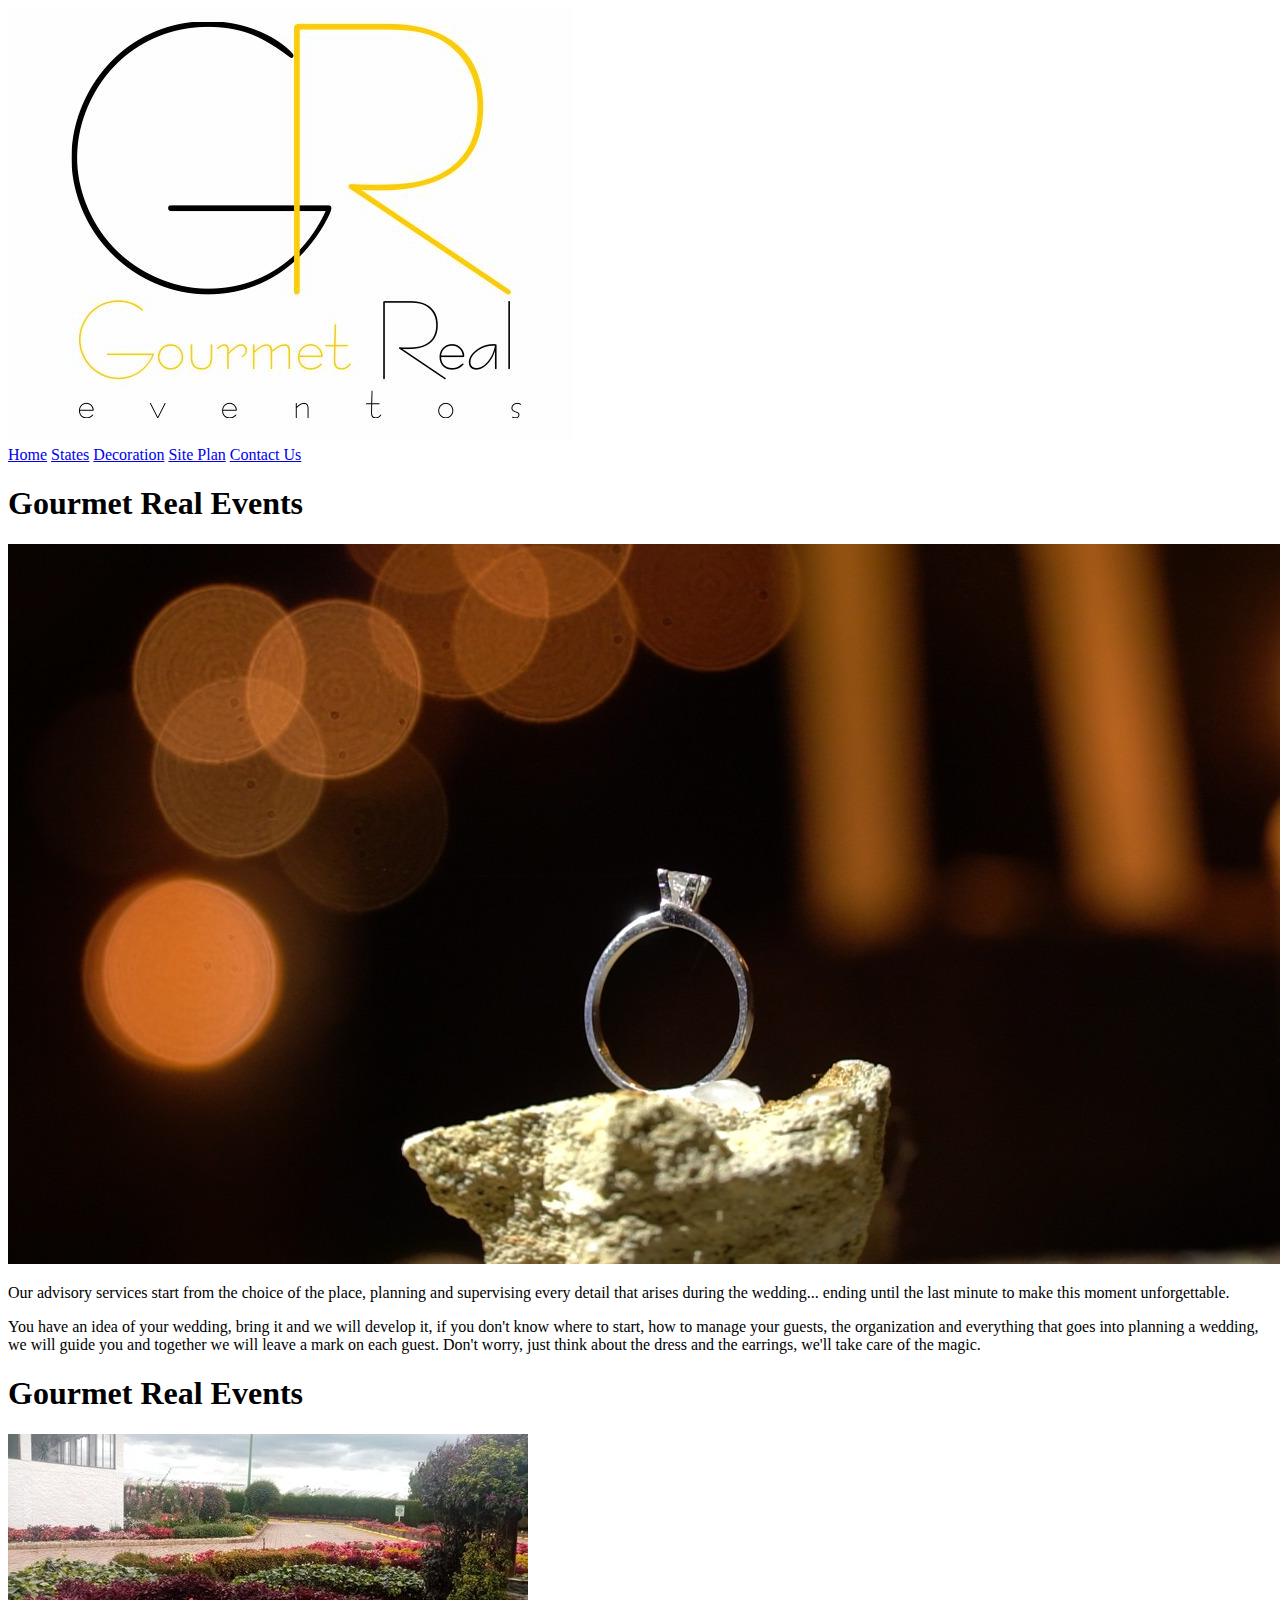
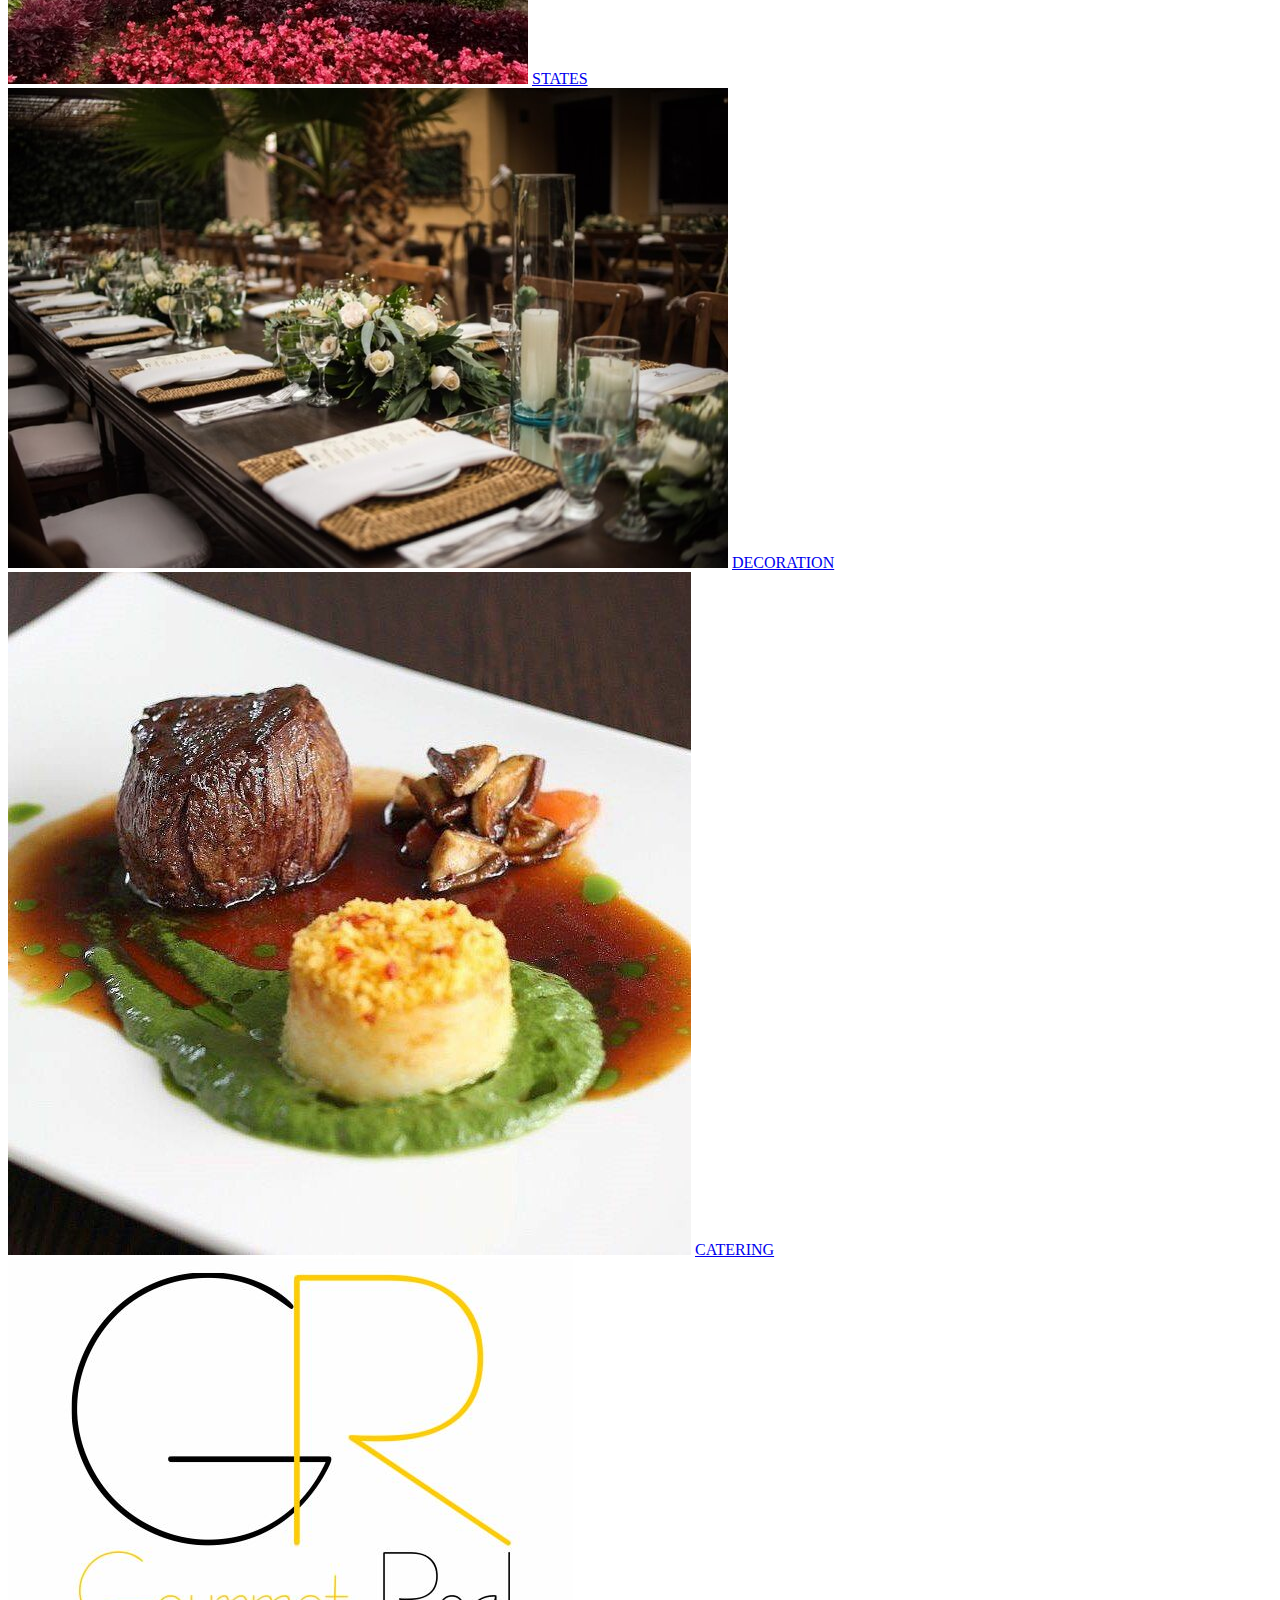
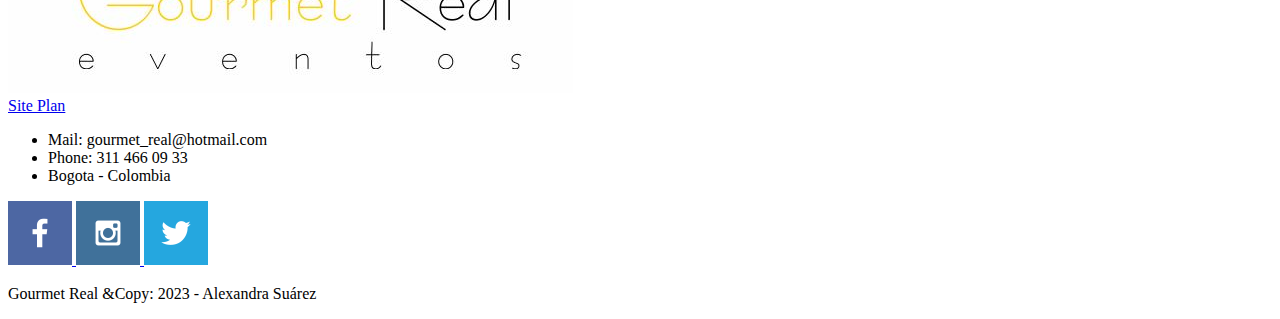
==== index.html @ 7ba5ab90 "update" ====
<!DOCTYPE html>
<html lang="en">
<head>
    <meta charset="UTF-8">
    <meta name="viewport" content="width=device-width, initial-scale=1.0">
    <title>Home Gourmet Real</title>
    <link href="https://fonts.googleapis.com/css2?family=Courgette&family=Dancing+Script&family=Montserrat+Alternates:wght@300&display=swap" rel="stylesheet">
    <link rel="stylesheet" href="styles/style.css">

</head>
<body>
    <header>
        <a class="logo" href="index.html">
            <img class="logo" src= "images/logo.JPG" alt="Logo Gourmet">
        </a>
        <nav>
            <a href="index.html">Home</a>
            <a href="states.html">States</a>
            <a href="decoration.html">Decoration</a>
            <a href="site.plan.html">Site Plan</a>
            <a href="contactus.html" target="blank">Contact Us</a>
        </nav>
    </header>

    <div>
        <div id="first">
            <div id="box">
                <h1>
                    Gourmet Real Events
                </h1>
                <img id="first-img" src="images/Compromiso.jpeg" alt="ring">
            </div>
                <div id="hero_msg">
                    <p>
                    Our advisory services start from the choice of the place, planning and supervising every 
                    detail that arises during the wedding... ending until the last minute to make this moment 
                    unforgettable.
                    </p>
                  
                  <p>
                    You have an idea of ​​your wedding, bring it and we will develop it, if you don't know where 
                    to start, how to manage your guests, the organization and everything that goes into planning 
                    a wedding, we will guide you and together we will leave a mark on each guest.
                    
                    Don't worry, just think about the dress and the earrings, we'll take care of the magic.
                  </p>
                
                </div>
        </div>

    </div>
    
    <main class="Home-grid">
        <h1>
            Gourmet Real Events
        </h1>
        <div class="states">
            <img class="card-imagen" src="images/AMEVEA.jpg" alt="Amevea">
            <a class= "STATES" href="STATES.html" >STATES</a>
        </div>
    
        <div class="decoration">
            <img class="card-imagen" src="images/decoracion-rustica.jpg" alt="table decoration">
            <a class= "DECORATION" href="DECORATION.html" >DECORATION</a>
        </div>
        
        <div class="Catering">
            <img class="card-imagen" src="images/menu_gourmet.jpg" alt="table decoration">
            <a class= "CATERING" href="CATERING.html"  >CATERING</a>
        </div>
    
    </main>
    <footer>
        <a class="logo" href="index.html">
            <img class="logo" src= "images/logo.JPG" alt="Logo Gourmet">
        </a>
        <div>
            <a href="site.plan.html">Site Plan</a>
        </div>
        <ul>
            <li>Mail: gourmet_real@hotmail.com</li>
            <li>Phone: 311 466 09 33</li>
            <li>Bogota - Colombia</li>
        </ul>
        <div class="Social">
            <a href="https://facebook.com" target="blank">
                <img src ="images/facebook.png" alt="Facebook icon">
            </a>
            <a href="https://instagram.com" target="blank">
                <img src ="images/instagram.png" alt="instagram icon">
            </a>
            <a href="https://twitter.com" target="blank">
                <img src="images/twitter.png" alt = "twitter icon">
            </a>
            <p>Gourmet Real &Copy: 2023 - Alexandra Suárez</p>
        </div>

    </footer>

    
      
</body>
</html>
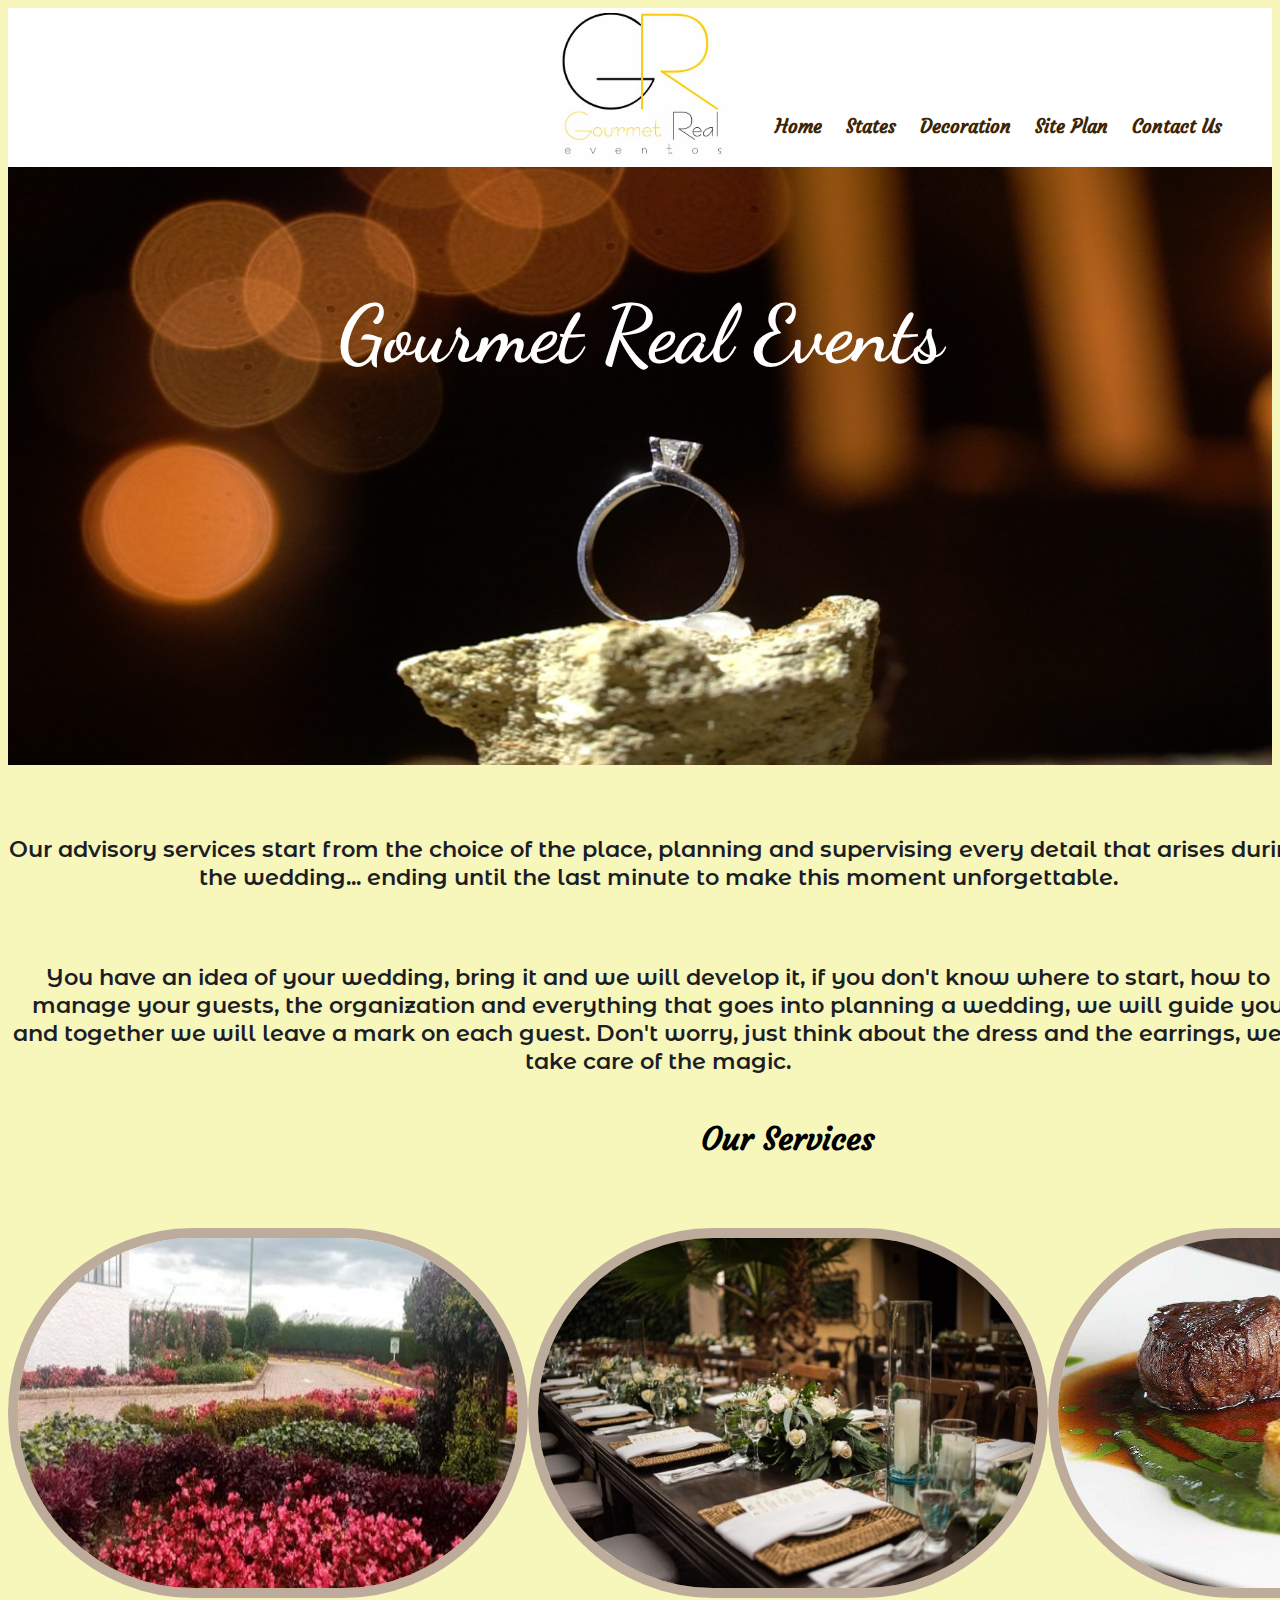
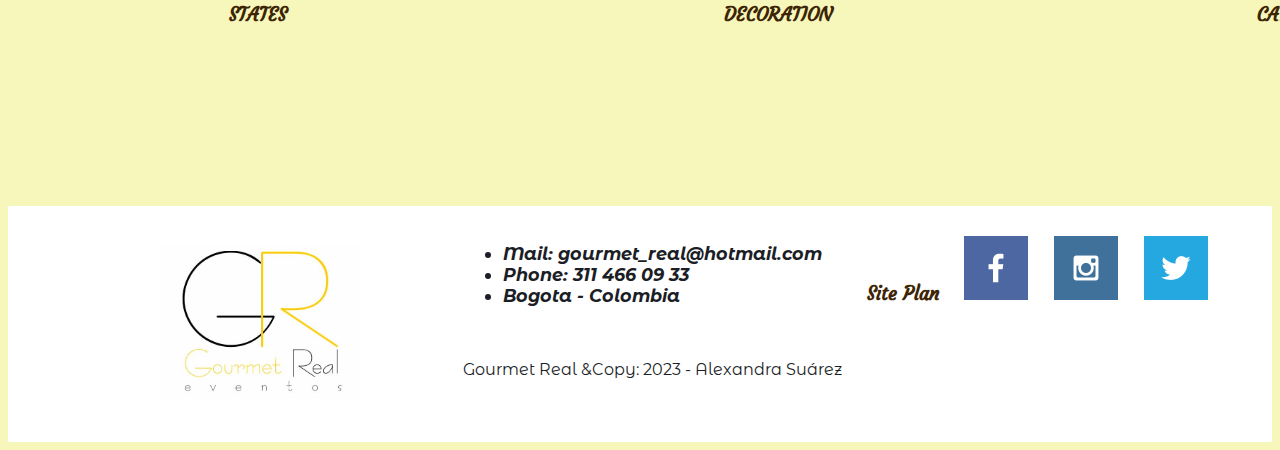
==== commit ff6e0ed7: "css home page" ====
--- a/index.html
+++ b/index.html
@@ -36,14 +36,14 @@
                     detail that arises during the wedding... ending until the last minute to make this moment 
                     unforgettable.
                     </p>
-                  
-                  <p>
+                    <br> 
+                    <p>
                     You have an idea of ​​your wedding, bring it and we will develop it, if you don't know where 
                     to start, how to manage your guests, the organization and everything that goes into planning 
                     a wedding, we will guide you and together we will leave a mark on each guest.
                     
                     Don't worry, just think about the dress and the earrings, we'll take care of the magic.
-                  </p>
+                    </p>
                 
                 </div>
         </div>
@@ -52,21 +52,21 @@
     
     <main class="Home-grid">
         <h1>
-            Gourmet Real Events
+           Our Services
         </h1>
         <div class="states">
             <img class="card-imagen" src="images/AMEVEA.jpg" alt="Amevea">
-            <a class= "STATES" href="STATES.html" >STATES</a>
+            <a class= "link" href="STATES.html" >STATES</a>
         </div>
     
         <div class="decoration">
             <img class="card-imagen" src="images/decoracion-rustica.jpg" alt="table decoration">
-            <a class= "DECORATION" href="DECORATION.html" >DECORATION</a>
+            <a class= "link" href="DECORATION.html" >DECORATION</a>
         </div>
         
         <div class="Catering">
-            <img class="card-imagen" src="images/menu_gourmet.jpg" alt="table decoration">
-            <a class= "CATERING" href="CATERING.html"  >CATERING</a>
+            <img class="card-imagen" src="images/menu_gourmet.jpg" alt="catering">
+            <a class= "link" href="CATERING.html"  >CATERING</a>
         </div>
     
     </main>
@@ -74,15 +74,15 @@
         <a class="logo" href="index.html">
             <img class="logo" src= "images/logo.JPG" alt="Logo Gourmet">
         </a>
-        <div>
+        <div class="data">
+            <ul>
+                <li>Mail: gourmet_real@hotmail.com</li>
+                <li>Phone: 311 466 09 33</li>
+                <li>Bogota - Colombia</li>
+            </ul>
+        </div>
+        <div class="Social">
             <a href="site.plan.html">Site Plan</a>
-        </div>
-        <ul>
-            <li>Mail: gourmet_real@hotmail.com</li>
-            <li>Phone: 311 466 09 33</li>
-            <li>Bogota - Colombia</li>
-        </ul>
-        <div class="Social">
             <a href="https://facebook.com" target="blank">
                 <img src ="images/facebook.png" alt="Facebook icon">
             </a>
@@ -92,6 +92,8 @@
             <a href="https://twitter.com" target="blank">
                 <img src="images/twitter.png" alt = "twitter icon">
             </a>
+        </div>
+        <div class="copy">
             <p>Gourmet Real &Copy: 2023 - Alexandra Suárez</p>
         </div>
 
--- a/styles/style.css
+++ b/styles/style.css
@@ -0,0 +1,173 @@
+@import url('https://fonts.googleapis.com/css2?family=Courgette&family=Dancing+Script&family=Montserrat+Alternates:wght@300&display=swap" rel="stylesheet');
+
+
+
+body{
+    background-color: rgb(247, 247, 188);
+}
+
+header{
+    display: grid;
+    grid-template-columns: 1fr 210px 1fr;
+    grid-template-rows: 1fr 1fr 1fr;
+    background-color: white;
+    
+    
+}
+header :hover{
+    background-color: #bdac9c;
+    color: #dddad6;
+    font-weight: lighter;
+}
+
+.logo{
+    width: 200px;
+    grid-column: 2;
+    grid-row: 1/4;
+    margin: 0 auto;
+}
+nav{
+    grid-column: 3/4;
+    grid-row: 3/4;
+    text-align: center;
+    
+    
+}
+
+a{
+    grid-column: 3;
+    margin-inline-end: 20px;
+    text-decoration: none;
+    font-size: 1.2em;
+    font-weight: bold;
+    font-family: "Courgette";
+    color: #3d2504;
+    
+
+}
+#box{
+    display: grid;
+    grid-template-columns: 1fr;
+    grid-template-rows: 20% 50px 1fr;
+    
+}
+
+#first-img {
+    width: 100%;
+    height: 598px;
+    grid-column: 1/1;
+    grid-row: 1/4;
+}
+
+#box h1 {
+    font-family: "dancing script";
+    font-size: 5em;
+    color: white;
+    margin: 0 auto;
+    grid-column: 1/1;
+    grid-row: 2/3;
+    z-index: 1;
+}
+
+#hero_msg{
+    width: 1300px;
+    margin: 0 auto;
+    text-align: center;
+    margin-top: 70px;
+    font-size: 1.4em;
+   
+    font-family: "montserrat alternates";
+    font-weight: 600;
+    color: #1c1e26;
+}
+
+
+.Home-grid img{
+    width: 500px;
+    height: 350px;
+    border: 10px solid #bdac9c;
+    border-radius: 500px;
+    }
+
+.Home-grid{
+    display: grid;
+    grid-template-columns: 1fr 1fr 1fr;
+    grid-template-rows: 130px 1fr 180px;
+}
+h1 {
+    text-align: center;
+    font-family: "Courgette";
+    grid-column: 2/3;
+    grid-row: 1/2;
+
+}
+
+.states{
+    grid-column: 1/2;
+    grid-row: 2/3;
+    text-align: center;
+   
+
+}
+.decoration{
+    grid-column: 2/3;
+    grid-row: 2/3;
+    text-align: center;
+}
+.Catering{
+    grid-column: 3/4;
+    grid-row: 2/3;
+    text-align: center;
+}
+
+.link:hover {
+    background-color: #fdeb37;
+    padding: 40px;
+    font-size: 2em;
+    border-radius: 20px;
+    
+}
+
+footer{
+    display: grid;
+    grid-template-columns: 50px 1fr 1fr 1fr;
+    grid-template-rows: 1fr 1fr;
+    background-color: white;
+
+    
+
+}
+footer .logo{
+    grid-column: 2/3;
+    margin-top: 20px;
+}
+footer .data{
+    grid-column: 3/4;
+    margin-top: 20px;
+    
+    
+}
+.data{
+    color: #1c1e26;
+    font-family: "montserrat alternates";
+    font-style: oblique;
+    font-size: 1.1em;
+    font-weight: bold;
+    
+    
+}
+
+footer .Social{
+    grid-column: 4/5;
+    grid-row: 1/3;
+    margin-top: 30px;
+}
+
+footer .copy{
+    grid-column: 3/4;
+    grid-row: 2/3;
+    margin-top: 20px;
+    color: #1c1e26;
+    font-family: "montserrat alternates";
+
+}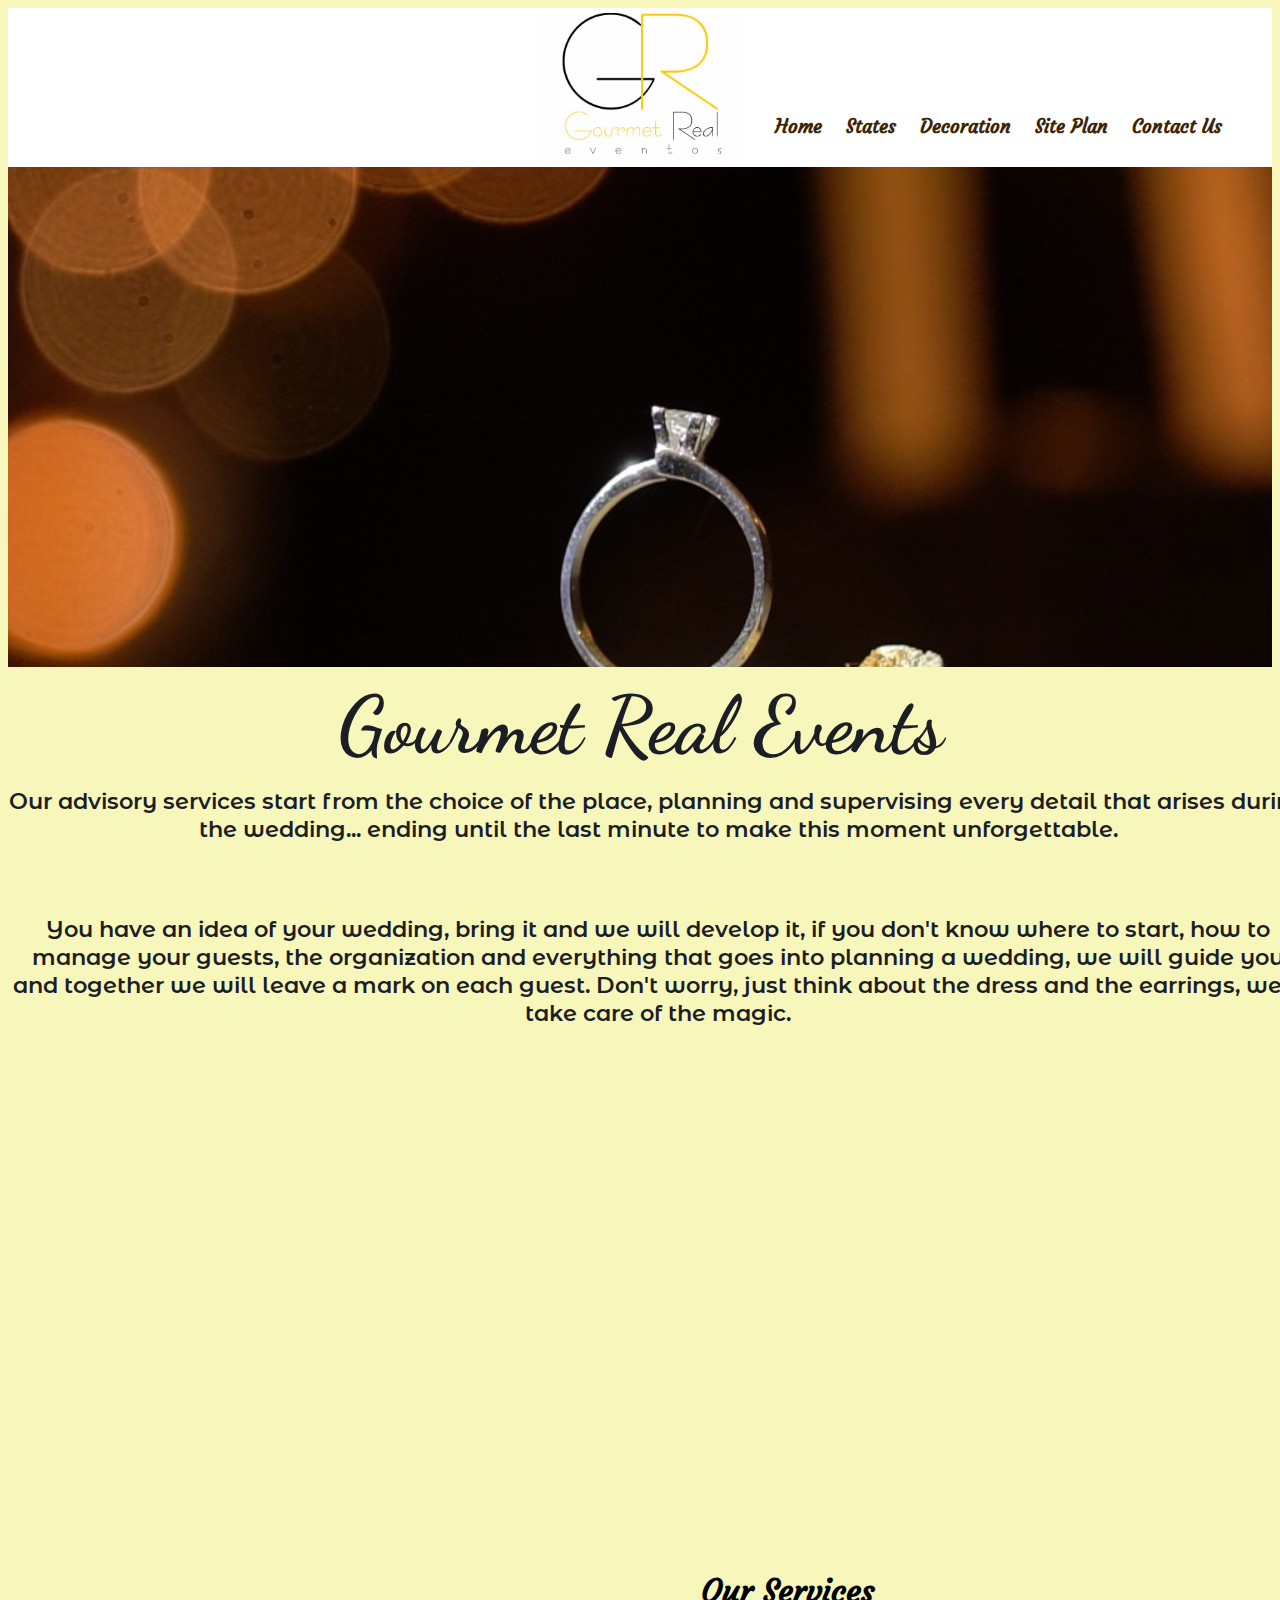
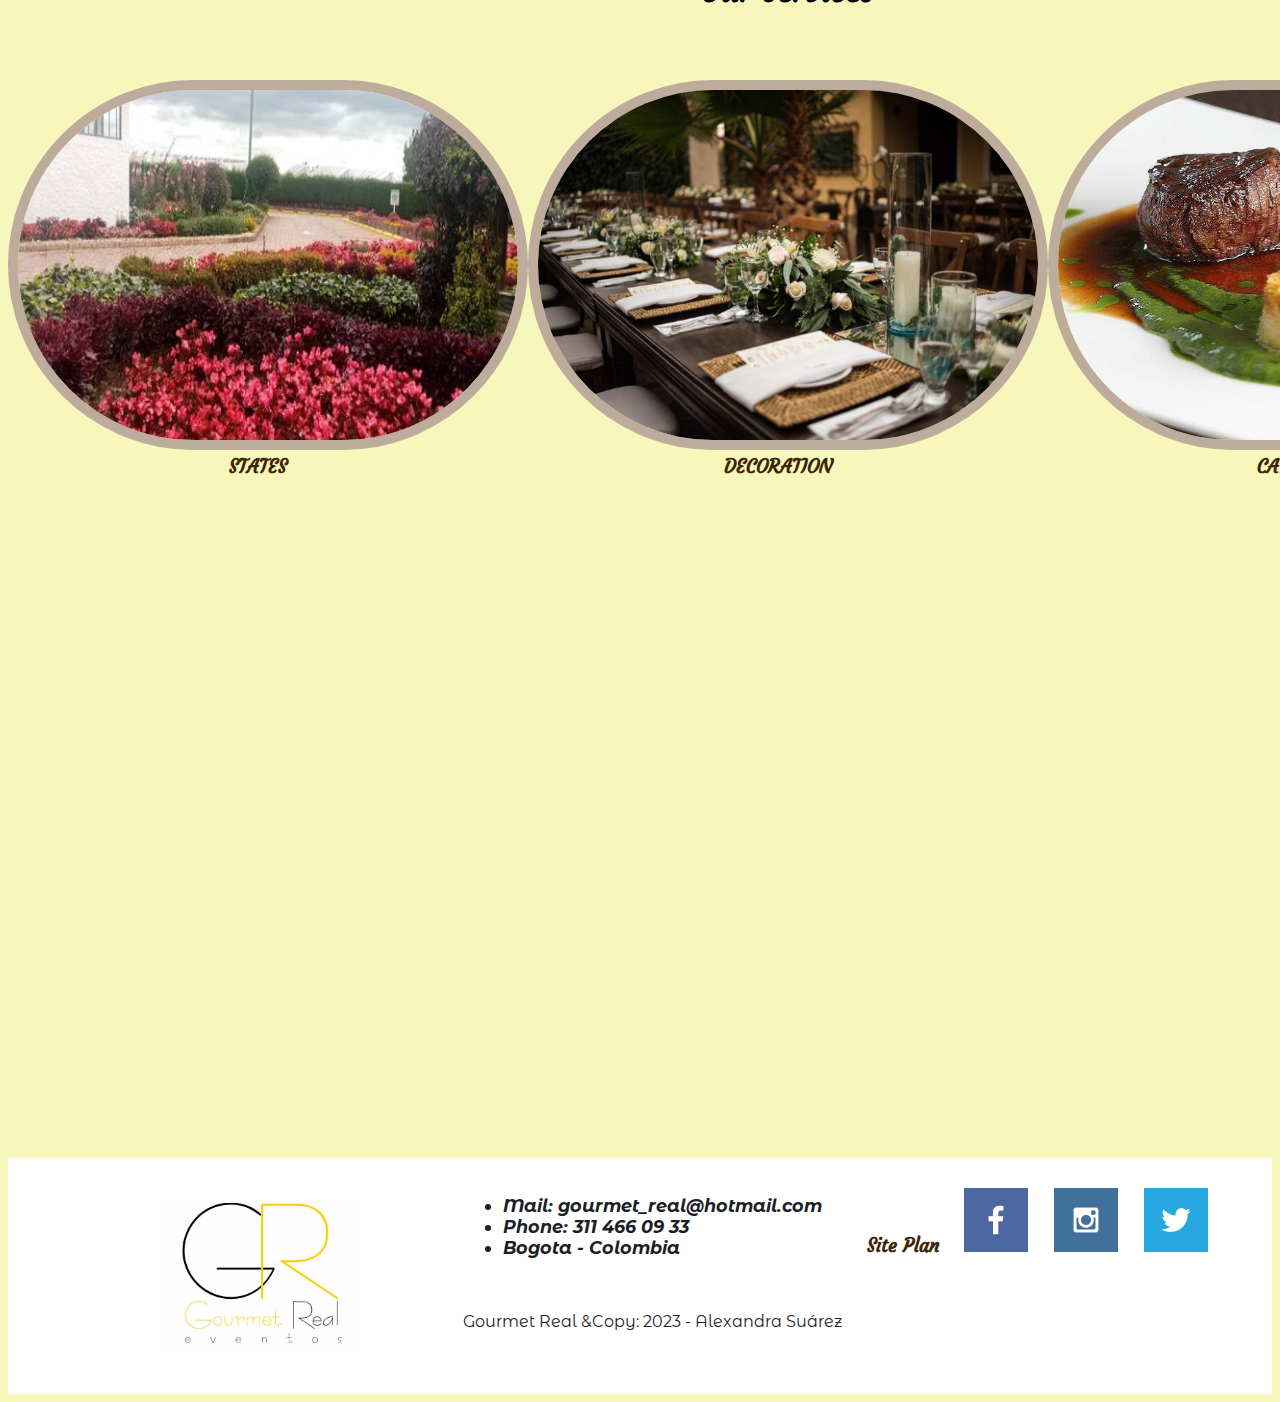
==== commit 27f894a4: "component" ====
--- a/index.html
+++ b/index.html
@@ -21,14 +21,15 @@
             <a href="contactus.html" target="blank">Contact Us</a>
         </nav>
     </header>
-
+    <div class="parallax"></div>
     <div>
+       
         <div id="first">
             <div id="box">
                 <h1>
                     Gourmet Real Events
                 </h1>
-                <img id="first-img" src="images/Compromiso.jpeg" alt="ring">
+                
             </div>
                 <div id="hero_msg">
                     <p>
@@ -47,9 +48,9 @@
                 
                 </div>
         </div>
-
+    
     </div>
-    
+    <div class="parallax2"></div>
     <main class="Home-grid">
         <h1>
            Our Services
@@ -70,6 +71,7 @@
         </div>
     
     </main>
+    <div class="parallax3"></div>
     <footer>
         <a class="logo" href="index.html">
             <img class="logo" src= "images/logo.JPG" alt="Logo Gourmet">
--- a/styles/style.css
+++ b/styles/style.css
@@ -1,8 +1,44 @@
 @import url('https://fonts.googleapis.com/css2?family=Courgette&family=Dancing+Script&family=Montserrat+Alternates:wght@300&display=swap" rel="stylesheet');
 
 
-
-body{
+.parallax {
+    /* The image used */
+    background-image:url(Compromiso.jpeg);
+        /* Set a specific height */
+    min-height: 500px; 
+  
+    /* Create the parallax scrolling effect */
+    background-attachment: fixed;
+    background-position: center;
+    background-repeat: no-repeat;
+    background-size: cover;
+    
+  }
+  .parallax2 {
+    /* The image used */
+    background-image:url(CAPILLA.jpeg);
+        /* Set a specific height */
+    min-height: 500px; 
+  
+    /* Create the parallax scrolling effect */
+    background-attachment: fixed;
+    background-position: center;
+    background-repeat: no-repeat;
+    background-size: cover;
+  }
+  .parallax3 {
+    /* The image used */
+    background-image:url(MESA.jpg);
+        /* Set a specific height */
+    min-height: 500px; 
+  
+    /* Create the parallax scrolling effect */
+    background-attachment: fixed;
+    background-position: center;
+    background-repeat: no-repeat;
+    background-size: cover;
+  }
+  body{
     background-color: rgb(247, 247, 188);
 }
 
@@ -62,7 +98,7 @@
 #box h1 {
     font-family: "dancing script";
     font-size: 5em;
-    color: white;
+    color: #1c1e26;
     margin: 0 auto;
     grid-column: 1/1;
     grid-row: 2/3;
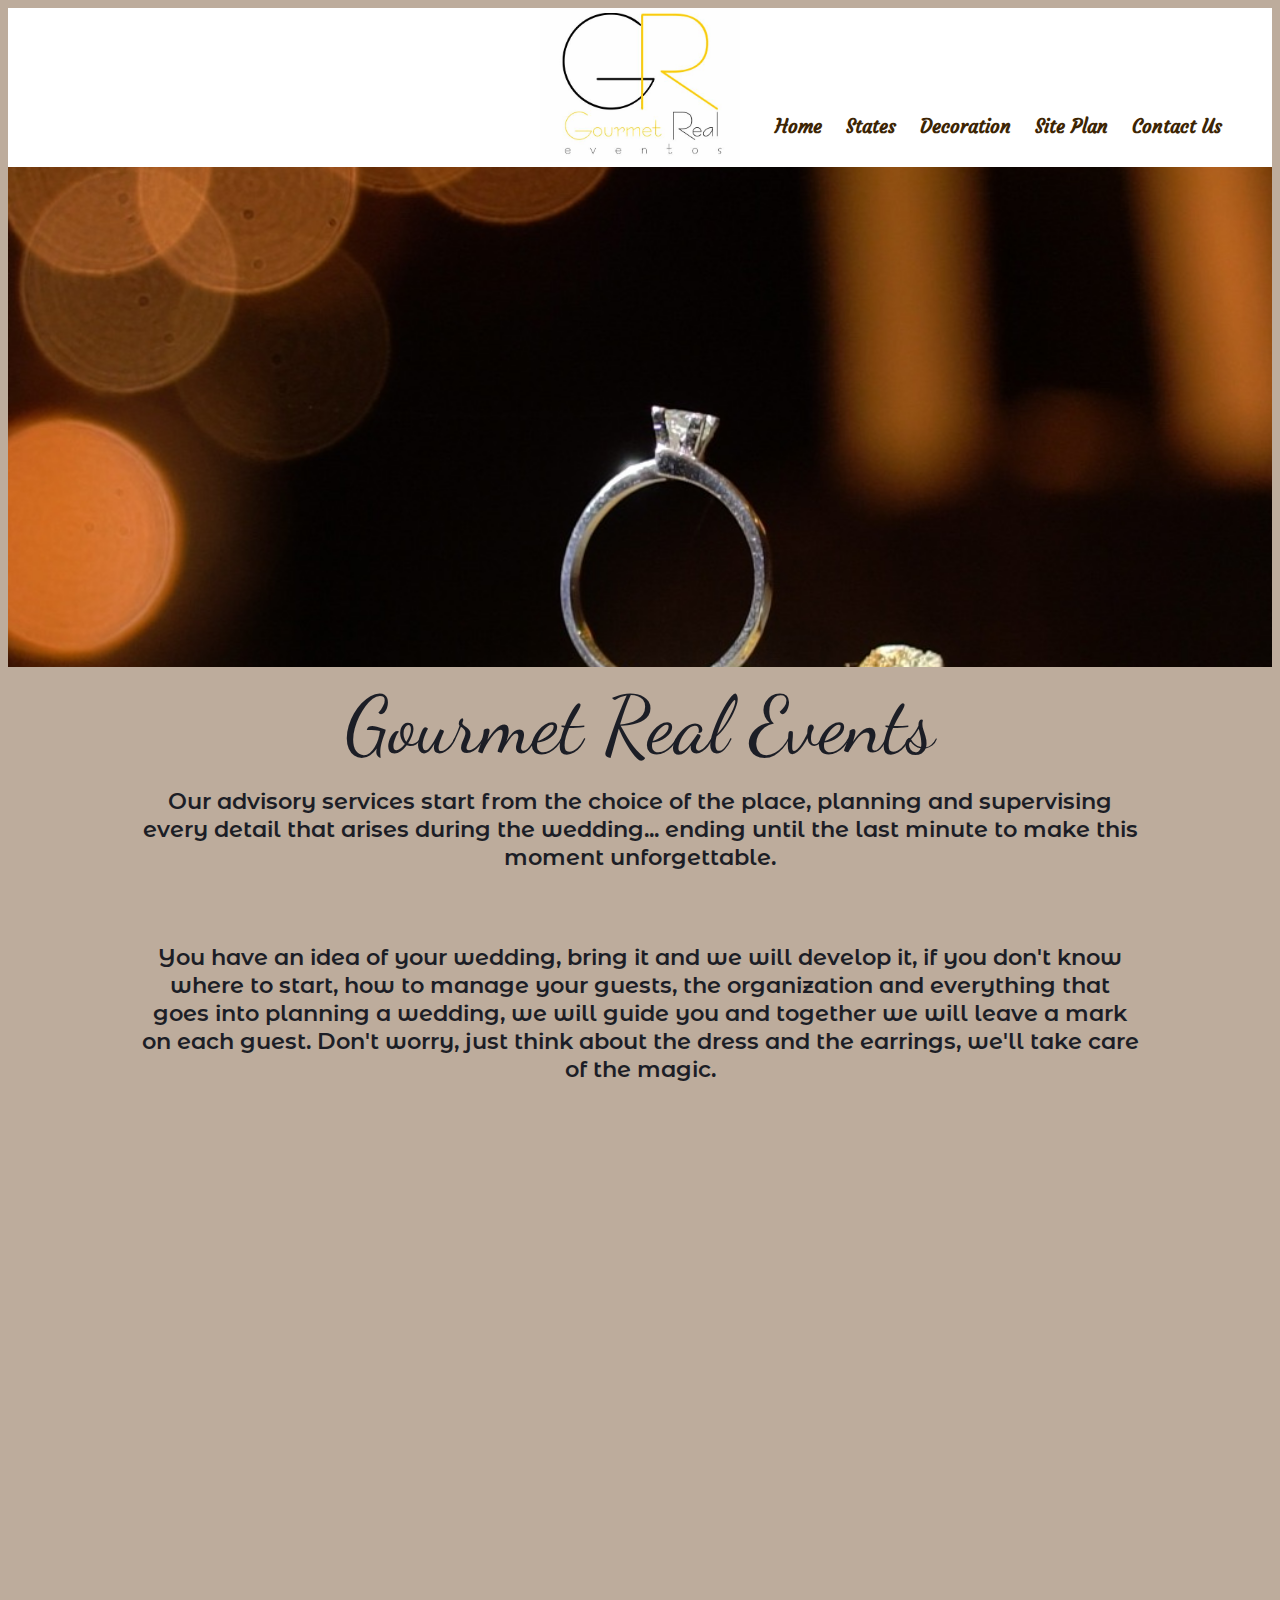
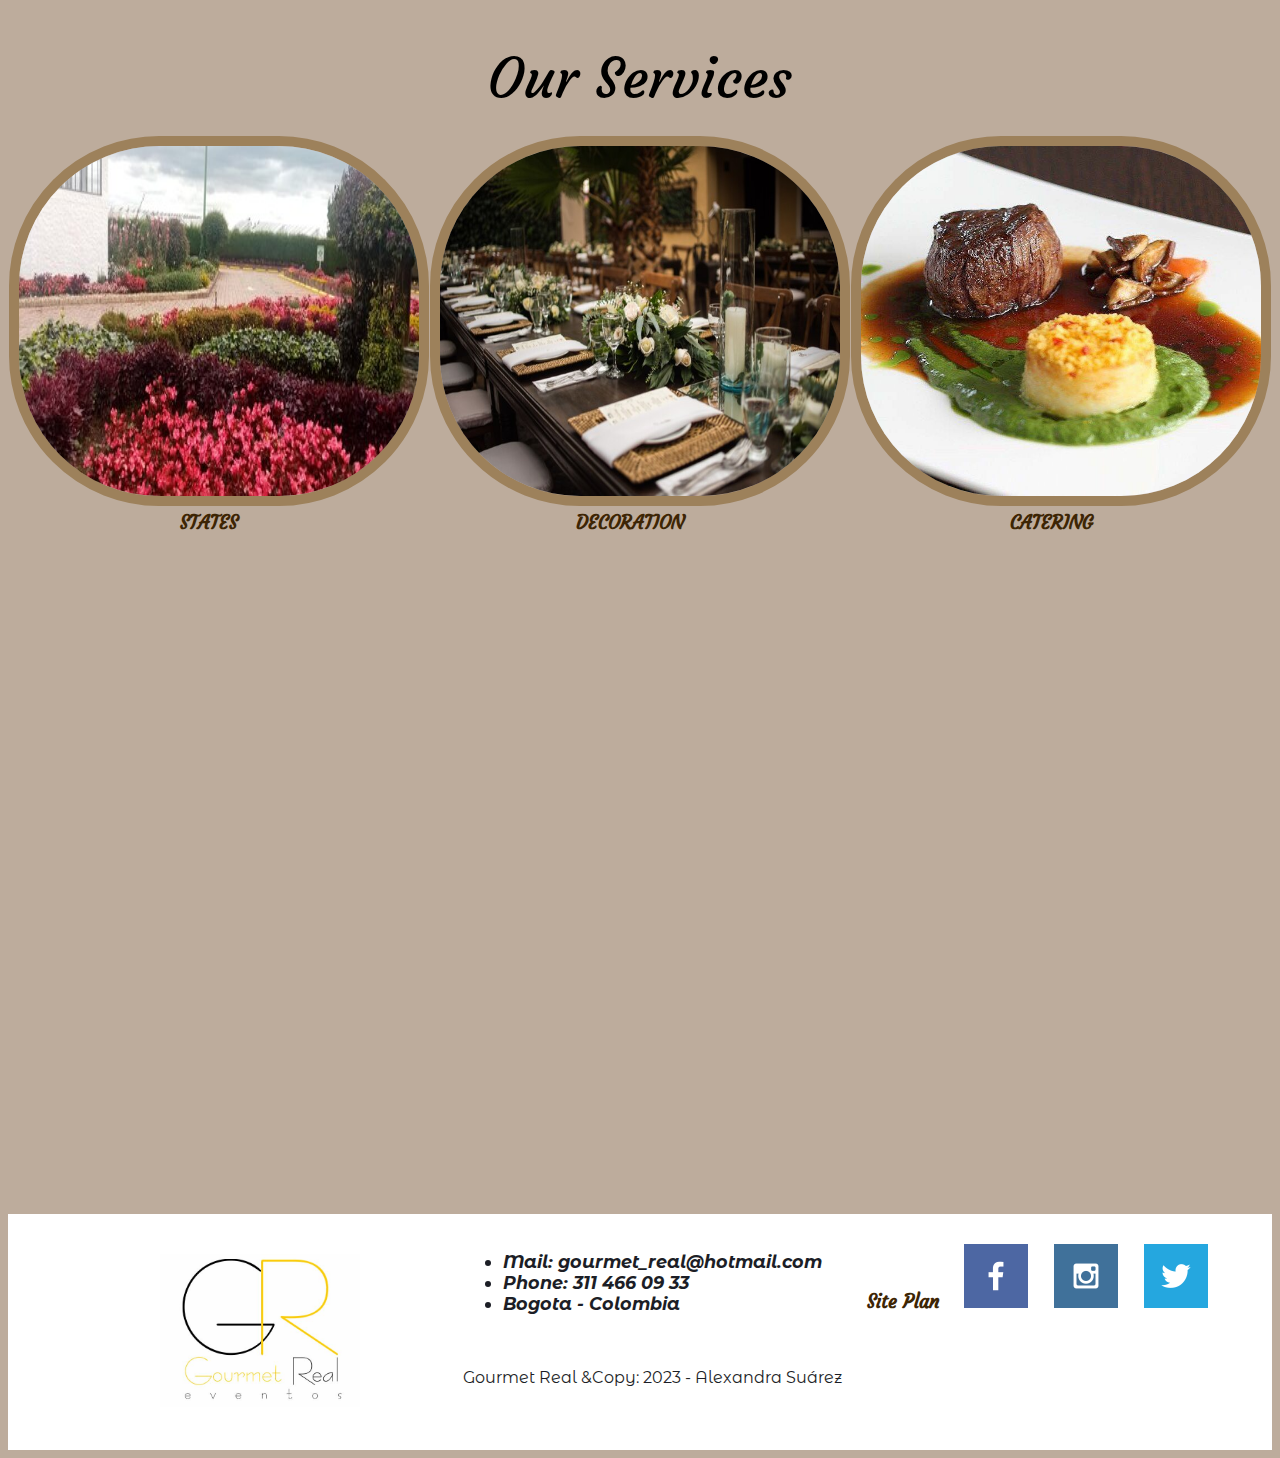
==== commit c96089a7: "decoration" ====
--- a/index.html
+++ b/index.html
@@ -4,9 +4,12 @@
     <meta charset="UTF-8">
     <meta name="viewport" content="width=device-width, initial-scale=1.0">
     <title>Home Gourmet Real</title>
+    
+    <link rel="preconnect" href="https://fonts.gstatic.com" crossorigin>
     <link href="https://fonts.googleapis.com/css2?family=Courgette&family=Dancing+Script&family=Montserrat+Alternates:wght@300&display=swap" rel="stylesheet">
     <link rel="stylesheet" href="styles/style.css">
 
+    
 </head>
 <body>
     <header>
--- a/styles/style.css
+++ b/styles/style.css
@@ -1,4 +1,4 @@
-@import url('https://fonts.googleapis.com/css2?family=Courgette&family=Dancing+Script&family=Montserrat+Alternates:wght@300&display=swap" rel="stylesheet');
+@import url('https://fonts.googleapis.com/css2?family=Courgette&family=Dancing+Script&family=Montserrat+Alternates:wght@300&display=swap');
 
 
 .parallax {
@@ -16,7 +16,7 @@
   }
   .parallax2 {
     /* The image used */
-    background-image:url(CAPILLA.jpeg);
+    background-image:url(CAPILLA.jpeg) ;
         /* Set a specific height */
     min-height: 500px; 
   
@@ -39,7 +39,7 @@
     background-size: cover;
   }
   body{
-    background-color: rgb(247, 247, 188);
+    background-color: #bdac9c;
 }
 
 header{
@@ -106,12 +106,11 @@
 }
 
 #hero_msg{
-    width: 1300px;
+    width: 1000px;
     margin: 0 auto;
     text-align: center;
     margin-top: 70px;
-    font-size: 1.4em;
-   
+    font-size: 1.4em;   
     font-family: "montserrat alternates";
     font-weight: 600;
     color: #1c1e26;
@@ -119,10 +118,10 @@
 
 
 .Home-grid img{
-    width: 500px;
+    width: 400px;
     height: 350px;
-    border: 10px solid #bdac9c;
-    border-radius: 500px;
+    border: 10px solid #9d815b;
+    border-radius: 150px;
     }
 
 .Home-grid{
@@ -133,6 +132,8 @@
 h1 {
     text-align: center;
     font-family: "Courgette";
+    font-weight: lighter;
+    font-size: 3.5em;
     grid-column: 2/3;
     grid-row: 1/2;
 
@@ -163,15 +164,11 @@
     border-radius: 20px;
     
 }
-
 footer{
     display: grid;
     grid-template-columns: 50px 1fr 1fr 1fr;
     grid-template-rows: 1fr 1fr;
     background-color: white;
-
-    
-
 }
 footer .logo{
     grid-column: 2/3;
@@ -180,8 +177,6 @@
 footer .data{
     grid-column: 3/4;
     margin-top: 20px;
-    
-    
 }
 .data{
     color: #1c1e26;
@@ -206,4 +201,174 @@
     color: #1c1e26;
     font-family: "montserrat alternates";
 
-}+}
+
+
+.container{
+    position: relative;
+}
+.text-block {
+    position: absolute;
+    left: 15px;
+    top: 700px;
+    right: 350px;
+    background-color: rgba(0, 0, 0, 0.459);
+    color: white;
+    padding-left: 20px;
+    padding-right: 20px;
+  }
+
+  .text-block p{
+    text-align: center;    
+    font-size: 1.4em;   
+    font-family: "montserrat alternates";
+    font-weight: lighter;
+  }
+
+  .states-grid{
+    display: grid;
+    grid-template-columns: 1fr 1fr;
+    grid-template-rows: 1fr 1fr 1fr;
+  }
+
+  .amevea img{
+    grid-column: 1/2;
+    grid-row: 1/2;
+  }
+  .amev{
+    grid-column: 2/3;
+    grid-row: 1/2;
+    text-align: center;
+    padding: 40px;
+  }
+  .remanso img{
+    grid-column: 2/3;
+    grid-row: 2/3;
+  }
+
+  .states-grid p {
+    font-family: "Courgette";
+    color: #1c1e26;
+    font-size: 1.6em;
+    
+  }
+
+  .states-grid h2 {
+    font-family: "dancing script";
+    color: white;
+    font-size: 3.5em;
+    font-weight: 100;
+    
+  }
+  .reman{
+    margin-top: -10px;
+    grid-column: 1/2;
+    grid-row: 2/3;
+    text-align: center;
+    padding: 40px;
+    
+  }
+
+  .nogales{
+    grid-column: 1/2;
+    grid-row: 3/4;
+  }
+  .nogal{
+    margin-top: -50px;
+    grid-column: 2/3;
+    grid-row: 3/4;
+    text-align: center;
+    padding: 40px;
+  }
+  
+.card-image{
+    
+    width: 90%;
+    box-shadow: 2px 2px 2px 4px rgba(255, 255, 255, 0.842);
+    animation-name: initial;
+    animation-duration: 10s;
+    animation-direction: normal;
+}
+
+
+
+#first{
+    width: 100%;
+    min-height: auto;
+
+}
+.deco-grid{
+    display: grid;
+    grid-template-columns: 1fr 1fr;
+    grid-template-rows: 200px 550px 200px 1fr 300px;
+}
+
+h2{
+    font-family: "dancing script";
+    font-size: 4em;
+    font-weight: lighter;
+    text-align: center;
+    color: white;
+    grid-column: 1/3;
+    
+    
+}
+.campestre img{
+    grid-column: 1/2;
+    grid-row: 2/3;
+    height: 480px;
+    margin-left: 100px;
+    border-radius: 25px;
+}
+
+.rustica img{
+    grid-column: 2/3;
+    grid-row: 2/3;
+    margin-right: 25px;
+    border-radius: 25px;
+}
+
+.text1{
+    grid-column: 1/3;
+    grid-row: 3/4;
+    text-align: center;
+    margin-left: 150px;
+    margin-right: 150px;
+    font-family: "montserrat alternates";
+    font-size: 1.5em;
+    color: #1c1e26;
+    font-weight: 600;
+
+}
+.dorado img{
+    grid-column: 1/2;
+    grid-row: 4/5;
+    height: 800px;
+    margin-left: 100px;
+    border-radius: 25px;
+}
+
+.cake img{
+    grid-column: 2/3;
+    grid-row: 4/5;
+    height: 800px;
+    margin-left: 100px;
+    border-radius: 25px;
+}
+
+.text2{
+    grid-column: 1/3;
+    grid-row: 5/6;
+    text-align: center;
+    margin-left: 150px;
+    margin-right: 150px;
+    margin-top: 100px;
+    
+    font-family: "montserrat alternates";
+    font-size: 1.5em;
+    color: #1c1e26;
+    font-weight: 600;
+
+}
+
+
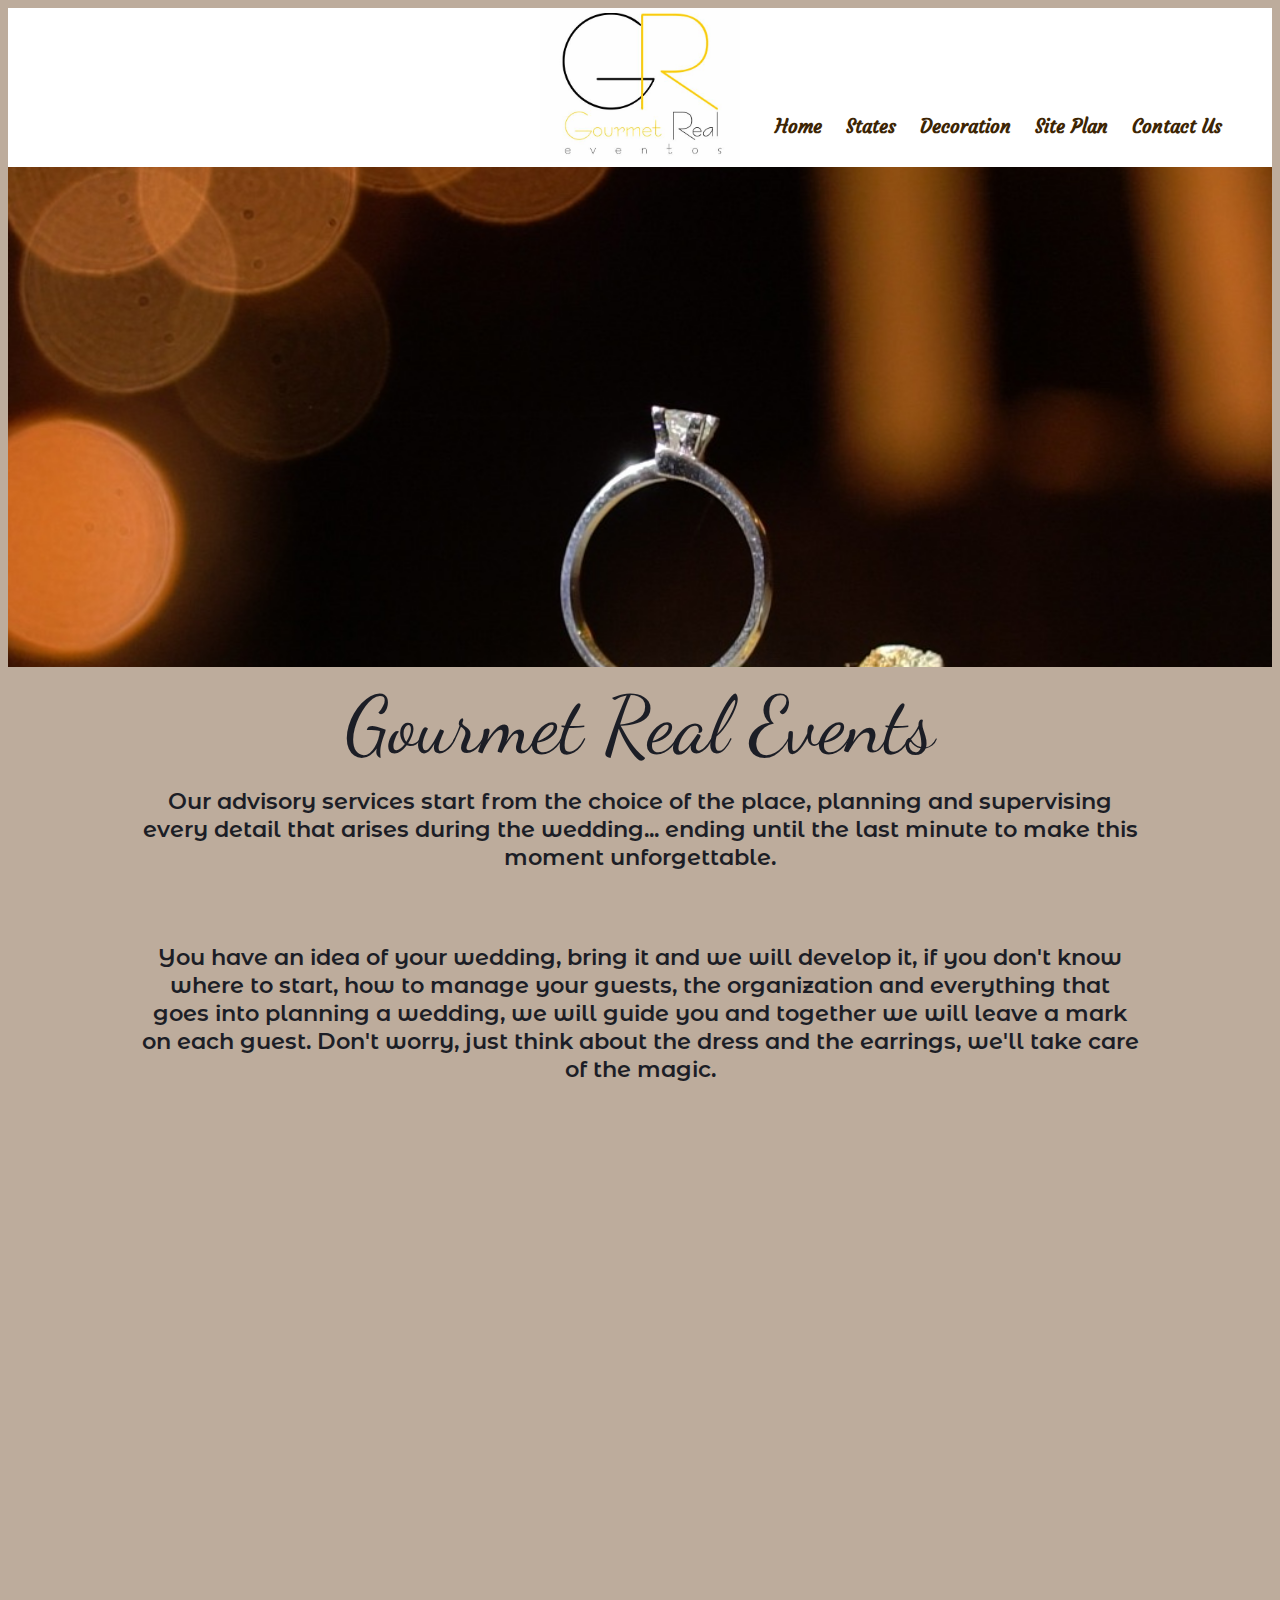
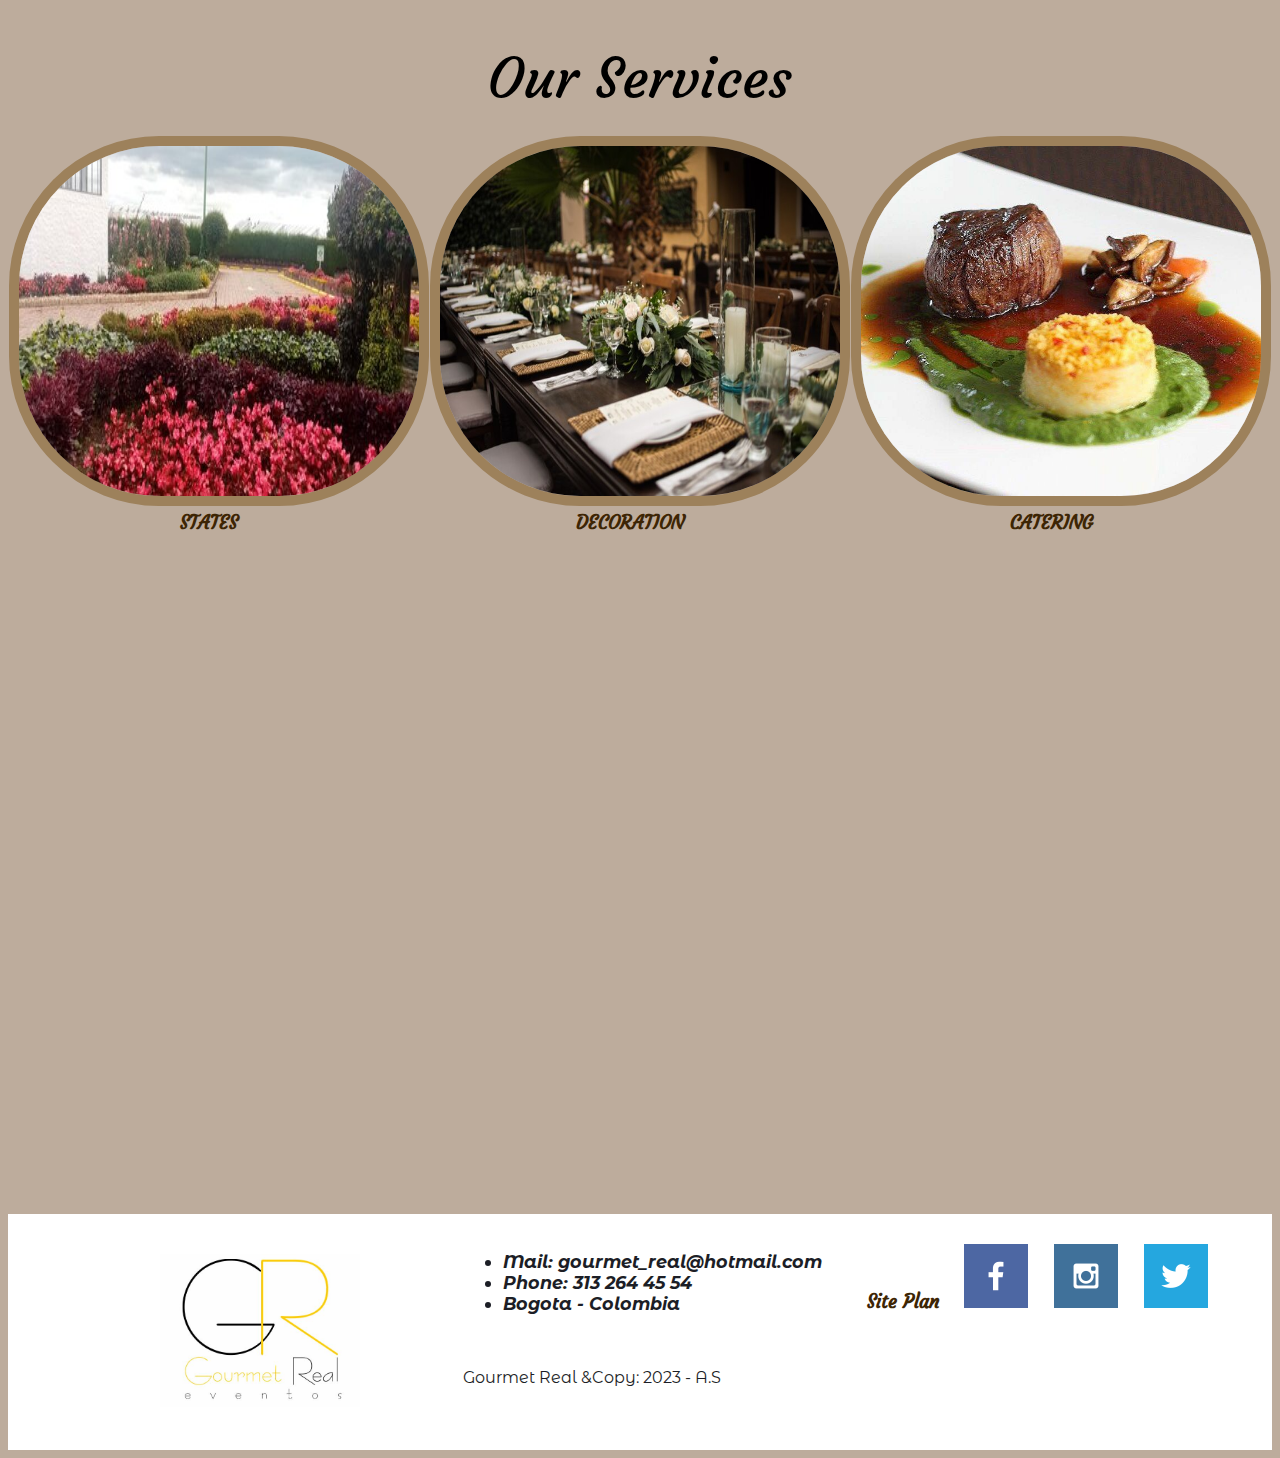
==== commit bd87be63: "Update index.html" ====
--- a/index.html
+++ b/index.html
@@ -82,7 +82,7 @@
         <div class="data">
             <ul>
                 <li>Mail: gourmet_real@hotmail.com</li>
-                <li>Phone: 311 466 09 33</li>
+                <li>Phone: 313 264 45 54</li>
                 <li>Bogota - Colombia</li>
             </ul>
         </div>
@@ -99,7 +99,7 @@
             </a>
         </div>
         <div class="copy">
-            <p>Gourmet Real &Copy: 2023 - Alexandra Suárez</p>
+            <p>Gourmet Real &Copy: 2023 - A.S</p>
         </div>
 
     </footer>
@@ -107,4 +107,4 @@
     
       
 </body>
-</html>+</html>
--- a/styles/style.css
+++ b/styles/style.css
@@ -317,14 +317,13 @@
     grid-column: 1/2;
     grid-row: 2/3;
     height: 480px;
-    margin-left: 100px;
     border-radius: 25px;
+    
 }
 
 .rustica img{
     grid-column: 2/3;
     grid-row: 2/3;
-    margin-right: 25px;
     border-radius: 25px;
 }
 
@@ -352,7 +351,7 @@
     grid-column: 2/3;
     grid-row: 4/5;
     height: 800px;
-    margin-left: 100px;
+    margin-left: 80px;
     border-radius: 25px;
 }
 
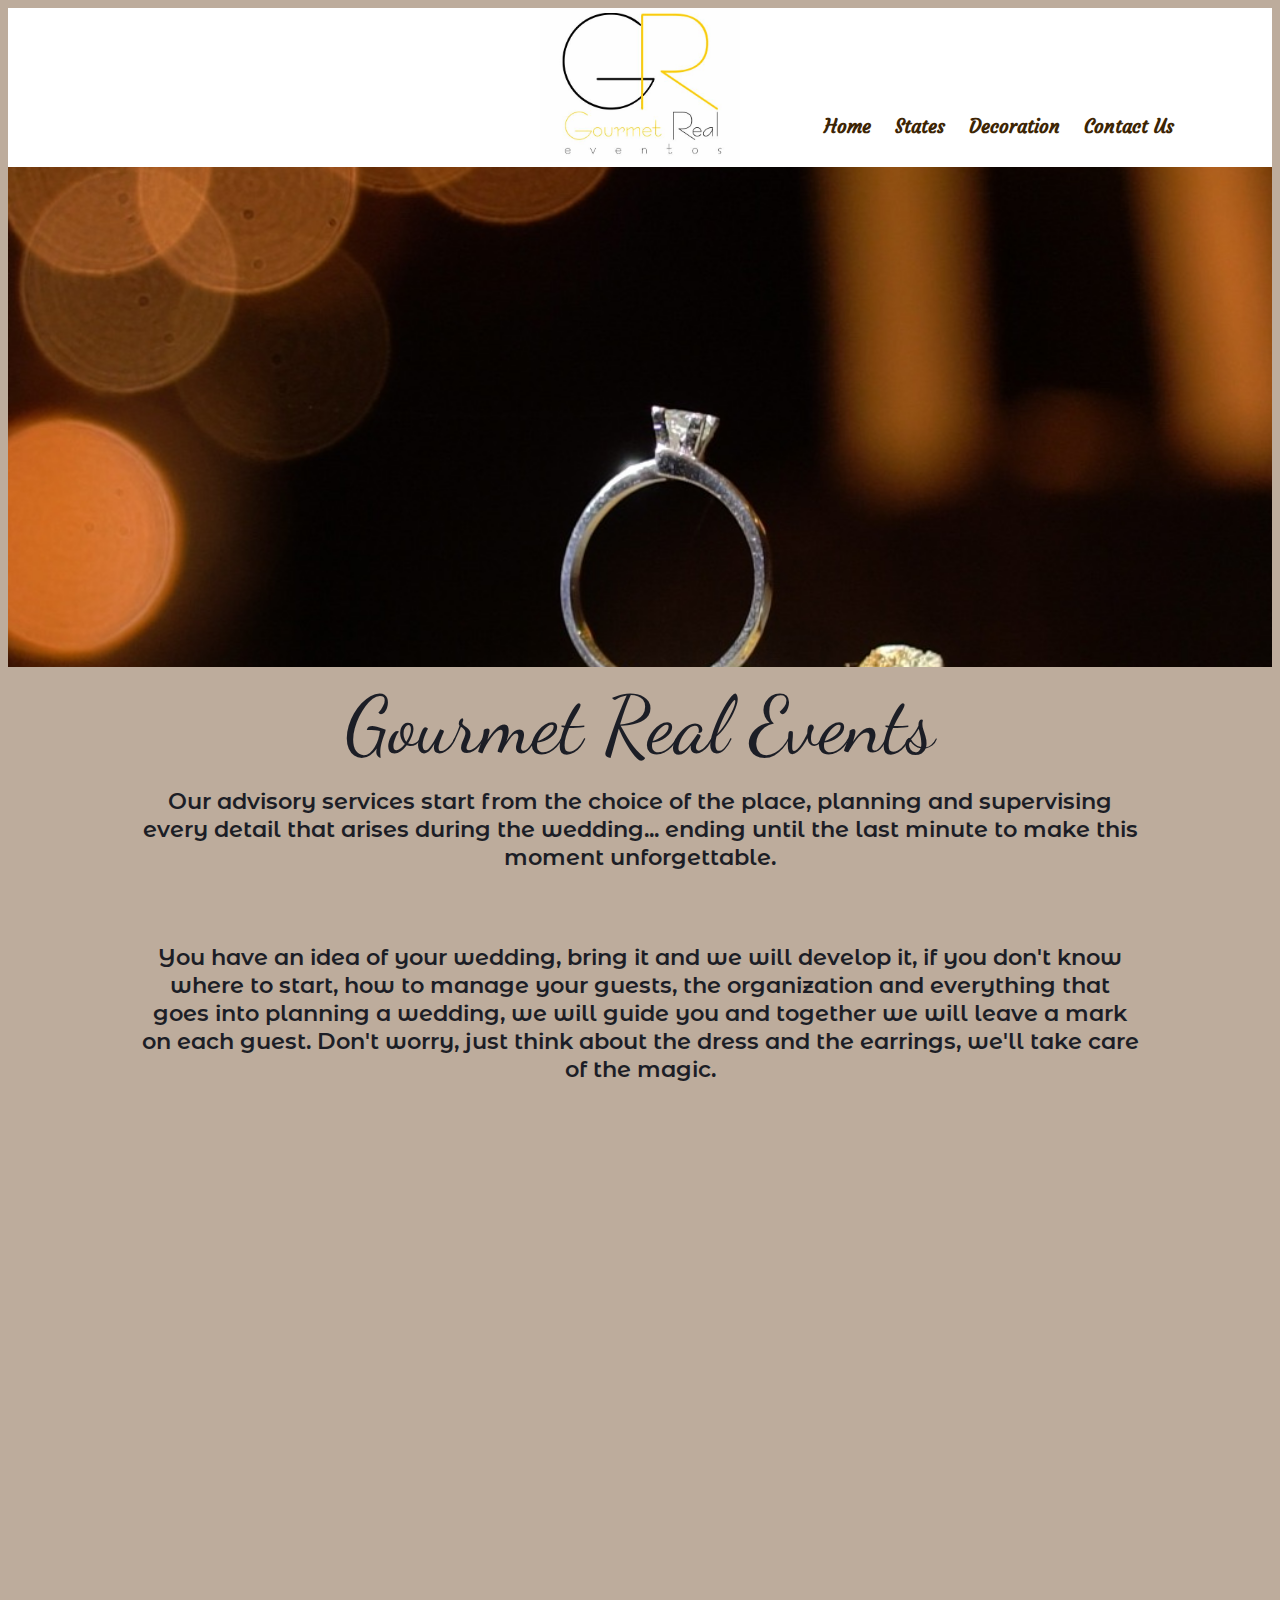
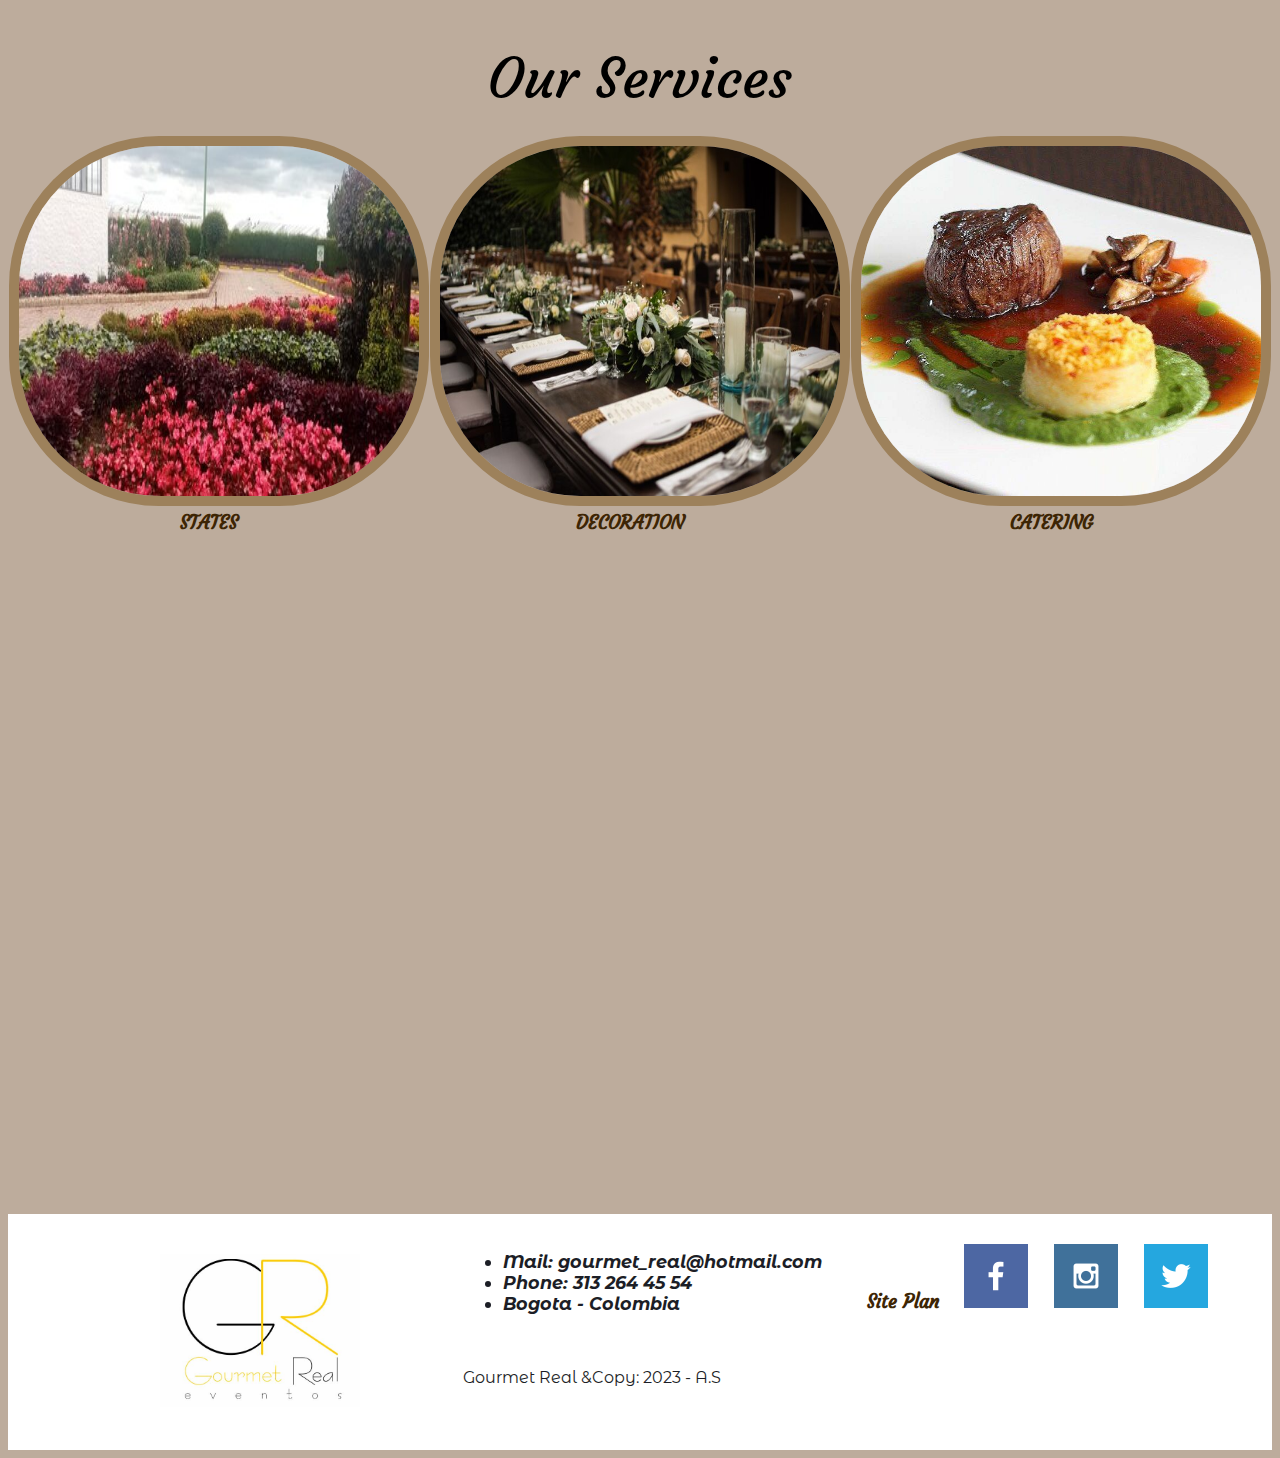
==== commit 588826a2: "Update index.html" ====
--- a/index.html
+++ b/index.html
@@ -20,7 +20,6 @@
             <a href="index.html">Home</a>
             <a href="states.html">States</a>
             <a href="decoration.html">Decoration</a>
-            <a href="site.plan.html">Site Plan</a>
             <a href="contactus.html" target="blank">Contact Us</a>
         </nav>
     </header>
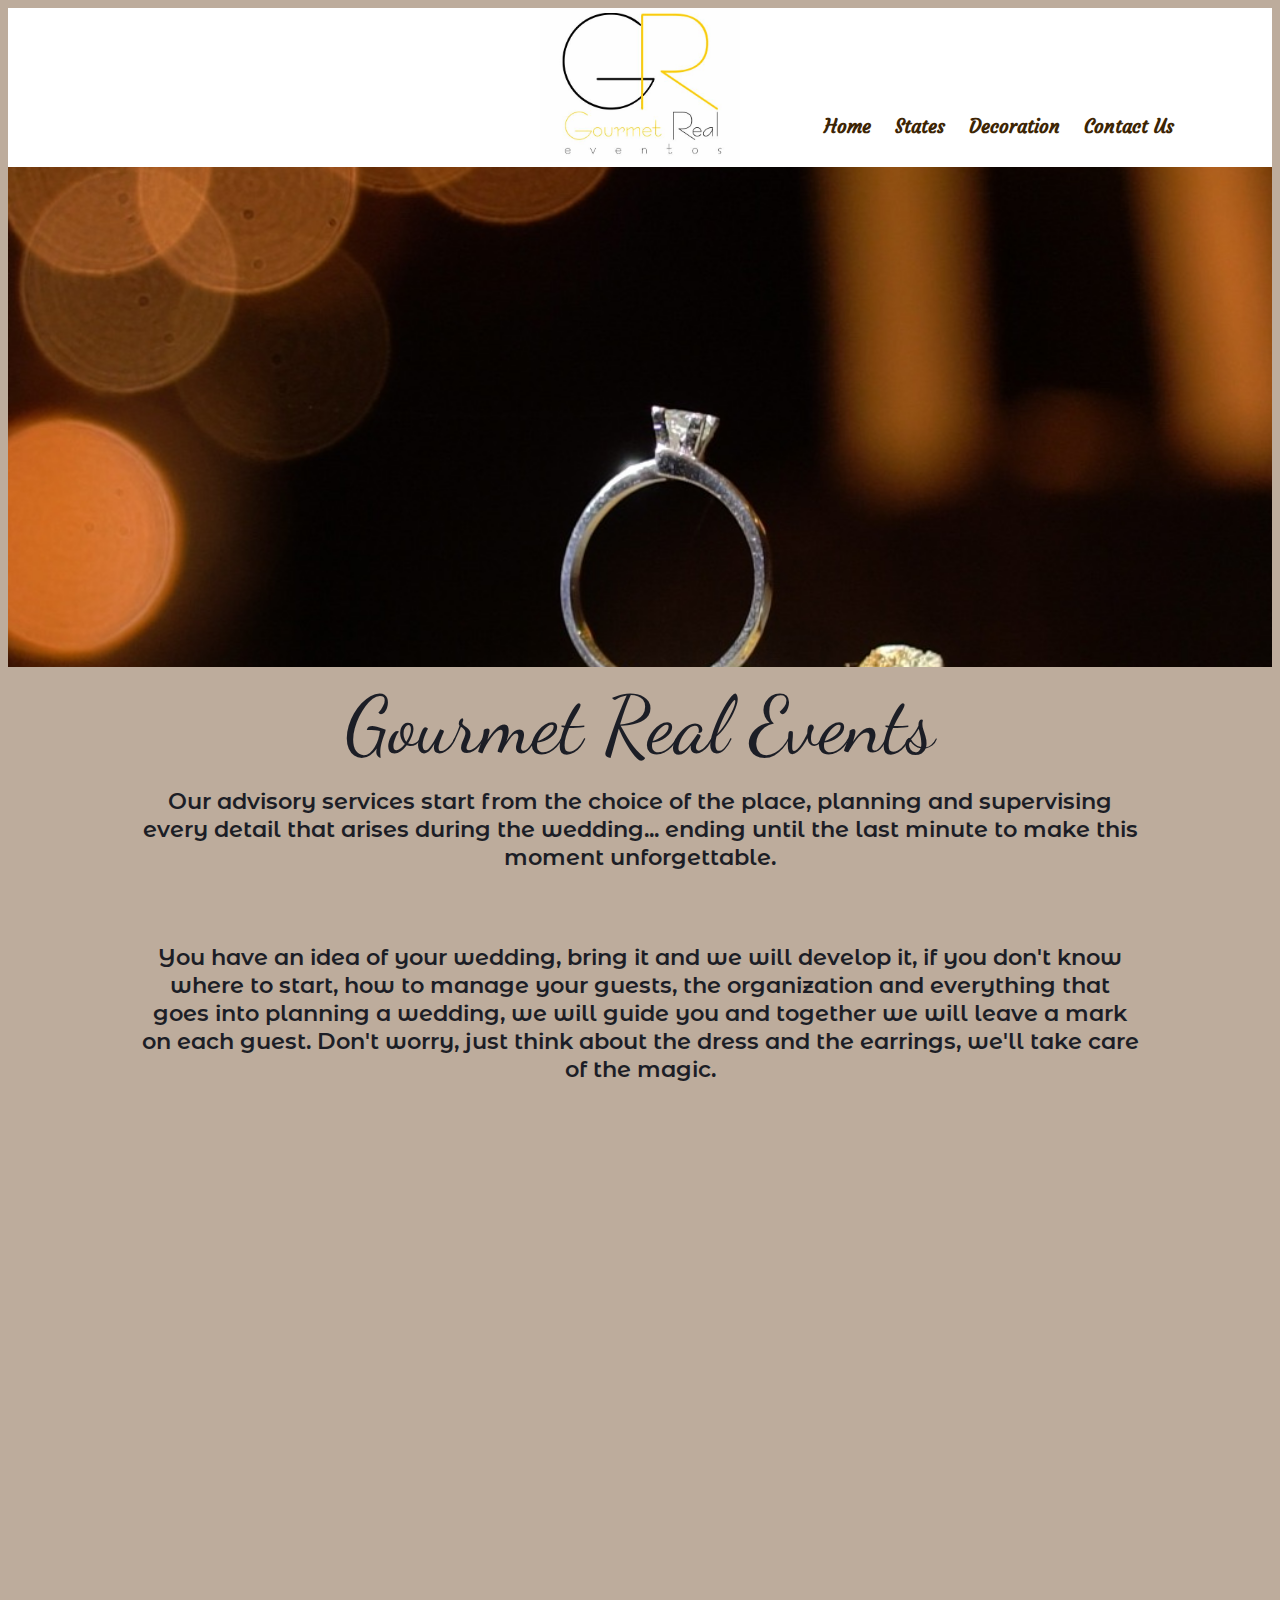
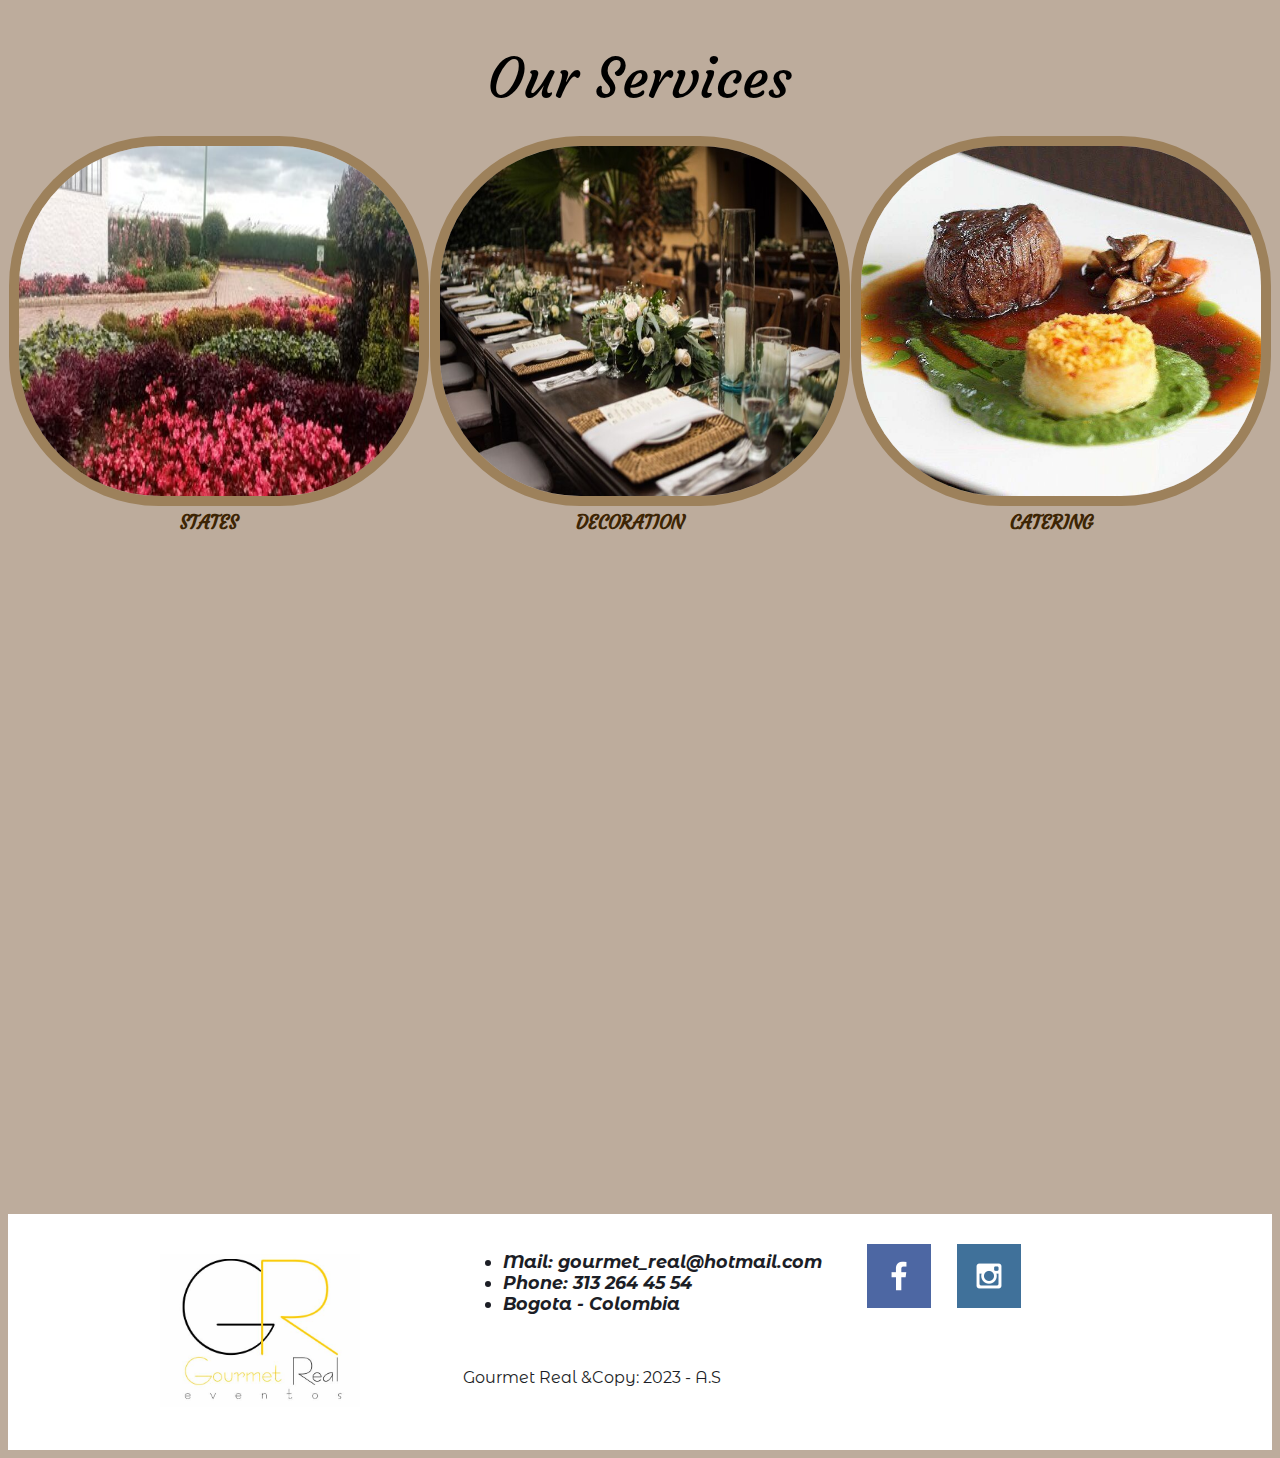
==== commit ccc55daf: "Update index.html" ====
--- a/index.html
+++ b/index.html
@@ -86,16 +86,13 @@
             </ul>
         </div>
         <div class="Social">
-            <a href="site.plan.html">Site Plan</a>
             <a href="https://facebook.com" target="blank">
                 <img src ="images/facebook.png" alt="Facebook icon">
             </a>
             <a href="https://instagram.com" target="blank">
                 <img src ="images/instagram.png" alt="instagram icon">
             </a>
-            <a href="https://twitter.com" target="blank">
-                <img src="images/twitter.png" alt = "twitter icon">
-            </a>
+            
         </div>
         <div class="copy">
             <p>Gourmet Real &Copy: 2023 - A.S</p>
